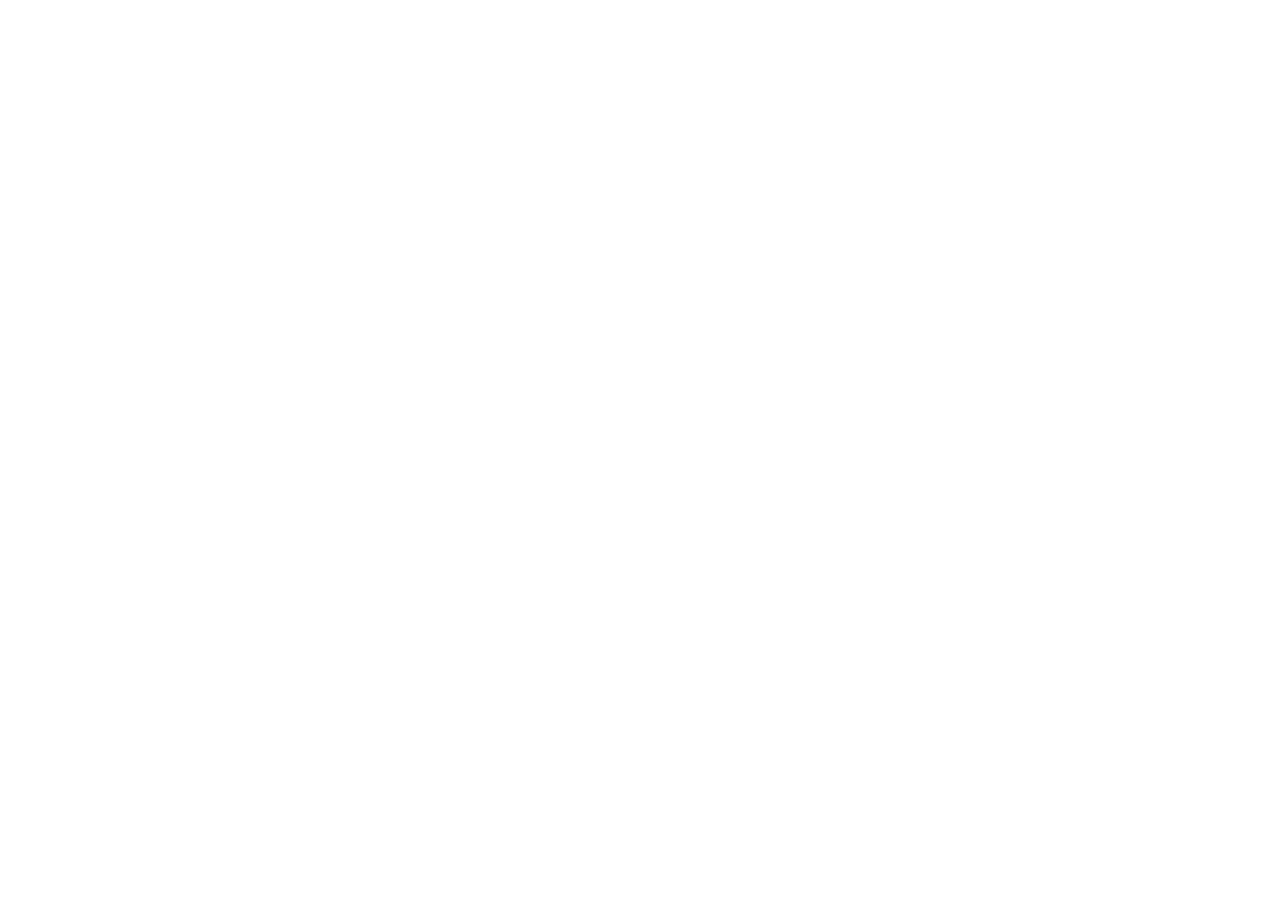
==== index.html @ 684671b3 "initial" ====
<DOCTYPE html>
<html>
    <!-- head of the index page -->
    <head>
        <meta name="viewport" content="width=device-width, initial-scale= 1.0">
        <link rel="stylesheet" src="./css/style.css">
        <script text="script/javascript" src="./js/main.js"></script>
        <script src="https://code.jquery.com/jquery-2.2.4.min.js" integrity="sha256-BbhdlvQf/xTY9gja0Dq3HiwQF8LaCRTXxZKRutelT44=" crossorigin="anonymous"></script>

    </head>

    <!-- body of the page -->
    <body>
        <!-- static top fixed navbar -->
        <div id="navbar">
        </div>
        <!-- jumbo box containing pics of the current articles -->
        <div id="jumbo">
        </div>
        <!-- content box for articles -->
        <div id="content_box">
        </div>
    </body>


</html>
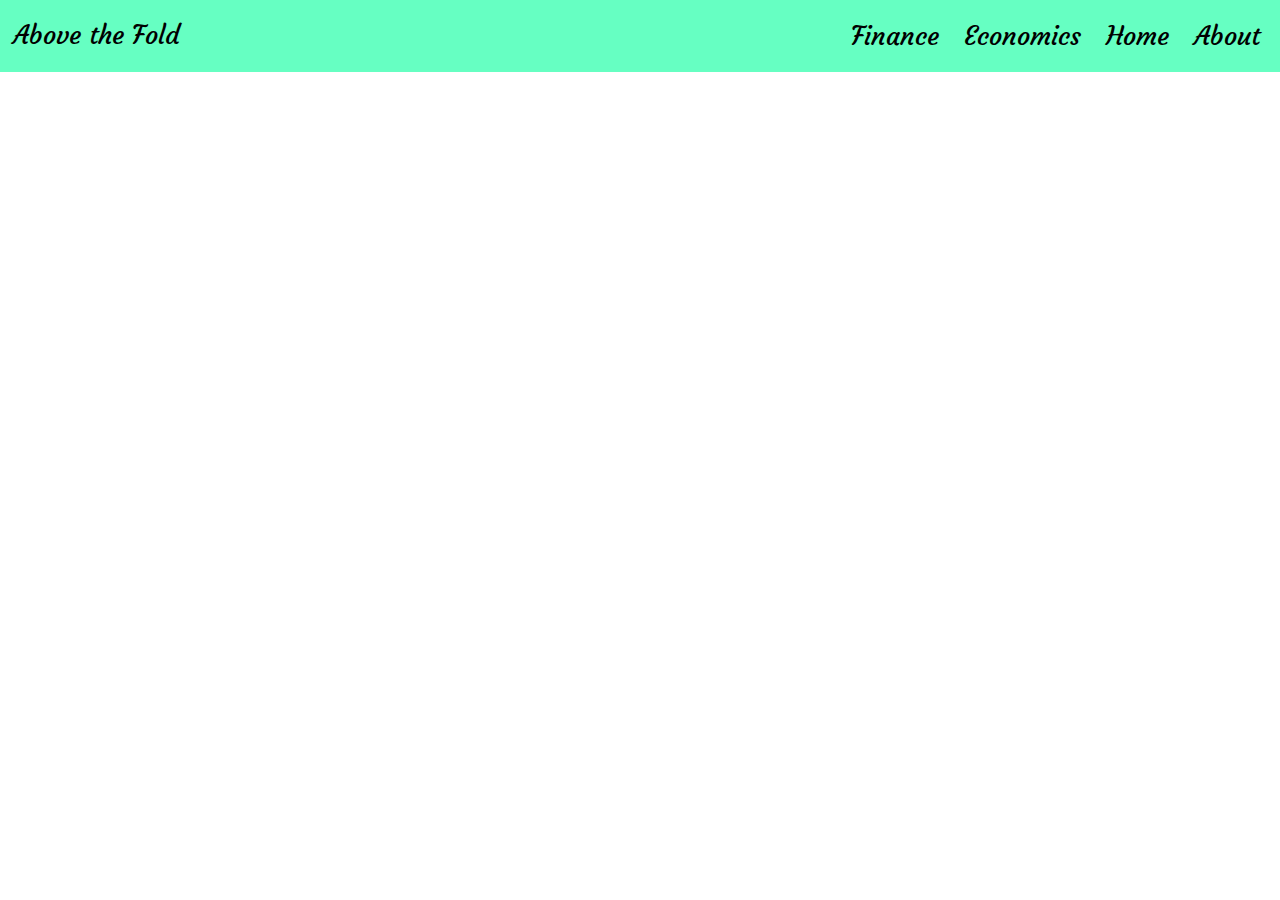
==== commit a4b09e59: "update" ====
--- a/index.html
+++ b/index.html
@@ -1,9 +1,9 @@
-<DOCTYPE html>
+<!DOCTYPE html>
 <html>
     <!-- head of the index page -->
     <head>
         <meta name="viewport" content="width=device-width, initial-scale= 1.0">
-        <link rel="stylesheet" src="./css/style.css">
+        <link rel="stylesheet" href="./css/style.css">
         <script text="script/javascript" src="./js/main.js"></script>
         <script src="https://code.jquery.com/jquery-2.2.4.min.js" integrity="sha256-BbhdlvQf/xTY9gja0Dq3HiwQF8LaCRTXxZKRutelT44=" crossorigin="anonymous"></script>
 
@@ -13,6 +13,13 @@
     <body>
         <!-- static top fixed navbar -->
         <div id="navbar">
+            <div id="logo">Above the Fold</div>
+            <div id="nav_topics">
+                <div class="nav_icons">About</div>
+                <div class="nav_icons">Home</div>
+                <div class="nav_icons">Economics</div>
+                <div class="nav_icons">Finance</div>
+            </div>
         </div>
         <!-- jumbo box containing pics of the current articles -->
         <div id="jumbo">
--- a/css/style.css
+++ b/css/style.css
@@ -0,0 +1,90 @@
+/*style sheet for the site*/
+@font-face{
+
+	font-family:"Courgette";
+	src:url("../fonts/Courgette-Regular.ttf");
+
+}
+html {
+
+	height:100%;
+	width:100%;
+
+}
+
+body {
+
+	font-family: "Courgette";
+	height:100%;
+	width:100%;
+	overflow:scroll;
+	margin:0 auto;
+}
+
+/*navbar properties*/
+
+#navbar {
+
+	height:8%;
+	width:100%;
+	display: inline-block;
+	background-color: #66ffc2;
+
+}
+
+#logo {
+
+	height:100%;
+	font-size: 2vw;
+	line-height: 100%;
+	text-align: center;
+	float: left;
+	width: 15%;
+	display: flex;
+ 	justify-content: center;
+ 	flex-direction: column;
+	color: black;
+	margin: 0;
+	padding: 0;
+
+
+}
+
+#nav_topics{
+
+	display:inline-block;
+	float: right;
+	text-align: center;
+	font-size: 2vw;
+	height: 100%;
+	color: black;
+}
+
+.nav_icons {
+
+	vertical-align: middle;
+	float:right;
+	margin-right:15px; 
+	height:100%;
+	display: flex;
+	padding-left: 5px;
+	padding-right: 5px; 
+ 	justify-content: center;
+ 	flex-direction: column;
+
+}
+.nav_icons:hover, .nav_icons:active {background-color: black; color: white;}
+
+/*image box properties*/
+
+#jumbo {
+
+
+}
+
+/*content properties*/
+
+#content_box {
+
+    
+}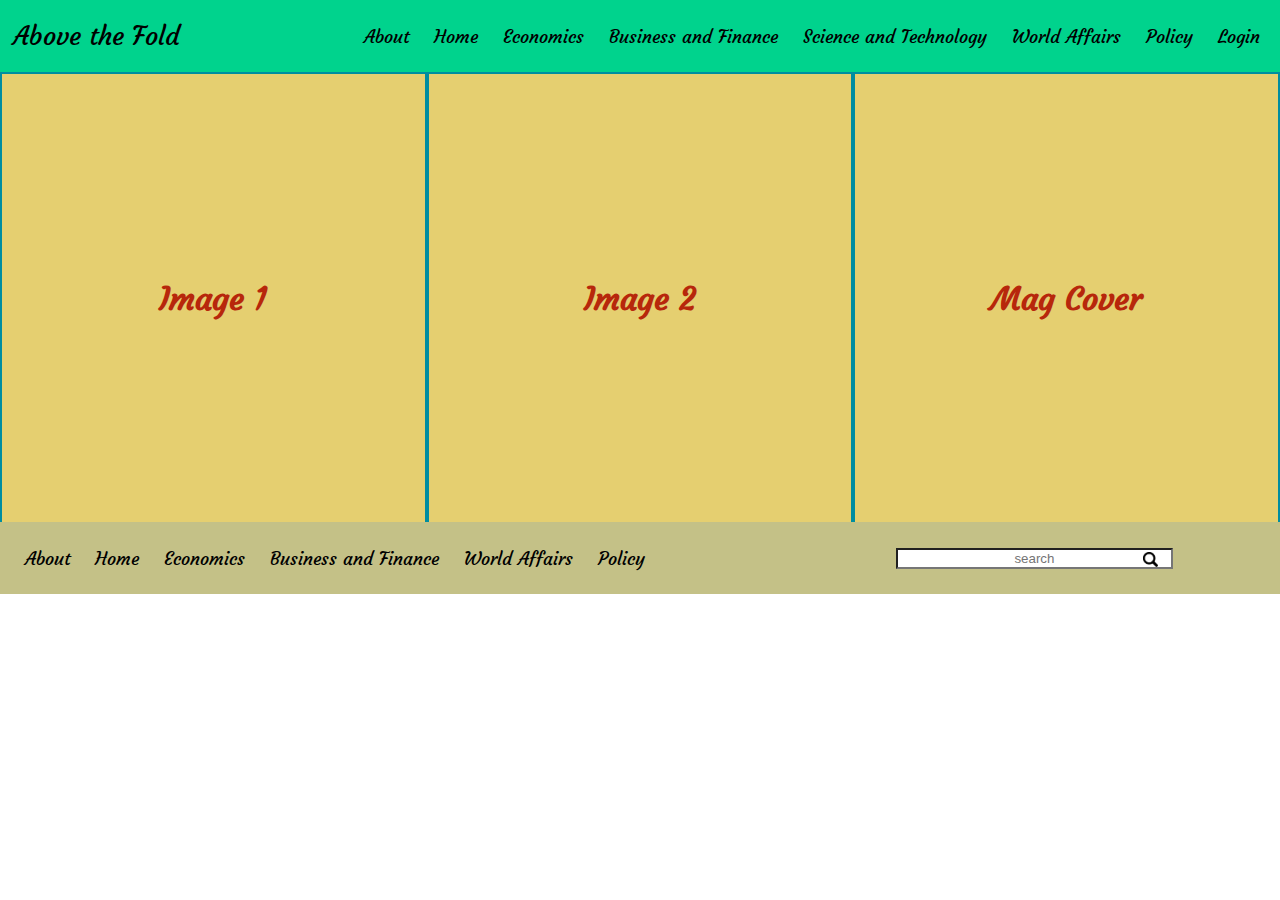
==== commit ae509974: "update" ====
--- a/index.html
+++ b/index.html
@@ -15,14 +15,37 @@
         <div id="navbar">
             <div id="logo">Above the Fold</div>
             <div id="nav_topics">
-                <div class="nav_icons">About</div>
+                <div class="nav_icons" style="  margin-left: auto;">About</div>
                 <div class="nav_icons">Home</div>
                 <div class="nav_icons">Economics</div>
-                <div class="nav_icons">Finance</div>
+                <div class="nav_icons">Business and Finance</div>
+                <div class="nav_icons">Science and Technology</div>
+                <div class="nav_icons">World Affairs</div>
+                <div class="nav_icons">Policy</div>
+                <div class="nav_icons">Login</div>
             </div>
         </div>
         <!-- jumbo box containing pics of the current articles -->
         <div id="jumbo">
+            <div class="jumbo_imgs" style="background-color=white;"><h1>Image 1</h1></div>
+            <div class="jumbo_imgs"><h1>Image 2</h1></div>
+            <div class="jumbo_imgs"><h1>Mag Cover</h1></div>
+        </div>
+        <!-- the second navbar -->
+        <div id="bodynav">
+            <div id="bodynav_topics">
+                <div class="bodynav_icons" style="margin-left:20px;">About</div>
+                <div class="bodynav_icons">Home</div>
+                <div class="bodynav_icons">Economics</div>
+                <div class="bodynav_icons">Business and Finance</div>
+                <div class="bodynav_icons">World Affairs</div>
+                <div class="bodynav_icons" style="margin-right:auto;">Policy</div>                
+            </div>
+            <div id="bodynav_searchbox">
+                <form  id="bodynav_form">
+                <input id="bodynav_searchfield" type="text" name="search" placeholder="search">
+                </form>
+            </div>
         </div>
         <!-- content box for articles -->
         <div id="content_box">
--- a/css/style.css
+++ b/css/style.css
@@ -28,7 +28,7 @@
 	height:8%;
 	width:100%;
 	display: inline-block;
-	background-color: #66ffc2;
+	background-color: #00D38D;
 
 }
 
@@ -36,7 +36,6 @@
 
 	height:100%;
 	font-size: 2vw;
-	line-height: 100%;
 	text-align: center;
 	float: left;
 	width: 15%;
@@ -52,10 +51,9 @@
 
 #nav_topics{
 
-	display:inline-block;
-	float: right;
+	display:flex;
+	justify-content: center;
 	text-align: center;
-	font-size: 2vw;
 	height: 100%;
 	color: black;
 }
@@ -66,6 +64,7 @@
 	float:right;
 	margin-right:15px; 
 	height:100%;
+	font-size: 1.4vw;
 	display: flex;
 	padding-left: 5px;
 	padding-right: 5px; 
@@ -73,14 +72,96 @@
  	flex-direction: column;
 
 }
-.nav_icons:hover, .nav_icons:active {background-color: black; color: white;}
+.nav_icons:hover, .nav_icons:active {background-color: #494538; color: white;}
 
 /*image box properties*/
 
 #jumbo {
 
+	width:100%;
+	overflow: none;
+	display: flex;
+	justify-content: center;
+	height: 50%;
 
 }
+
+.jumbo_imgs{
+
+	height:100%;
+	width:33.33%;
+	background-color: #E5CF70;
+	color:#B7270B;
+	display: flex;
+ 	justify-content: center;
+ 	flex-direction: column;
+ 	text-align: center;
+ 	border: 2px solid  #008DA0;
+
+}
+
+/*the second navbar properties*/
+#bodynav{
+
+	height:8%;
+	width:100%;
+	display: inline-block;
+	background-color: #C4C187;
+	color:black;
+
+}
+
+#bodynav_topics{
+
+	height:100%;
+	display:flex;
+	justify-content: center;
+	text-align: center;
+	float: left;
+}
+
+.bodynav_icons {
+
+	vertical-align: middle;
+	float:left;
+	margin-right:15px; 
+	height:100%;
+	font-size: 1.4vw;
+	display: flex;
+	padding-left: 5px;
+	padding-right: 5px; 
+ 	justify-content: center;
+ 	flex-direction: column;
+
+}
+.bodynav_icons:hover, .bodynav_icons:active {background-color: #494538; color: white;}
+
+#bodynav_searchbox{
+
+	width:30%;
+	height:100%;
+	float: right;
+}
+
+#bodynav_form{
+
+	width: 100%;
+	height:100%;
+	display: flex;
+	justify-content: center;
+ 	flex-direction: column;
+} 
+
+#bodynav_searchfield{
+
+	width:70%;
+	text-align: center;
+	background-image: url("../img/searchicon.png");
+	background-size: 15px 15px;
+	background-position: 95% 2px;
+	background-repeat: no-repeat;
+}
+
 
 /*content properties*/
 
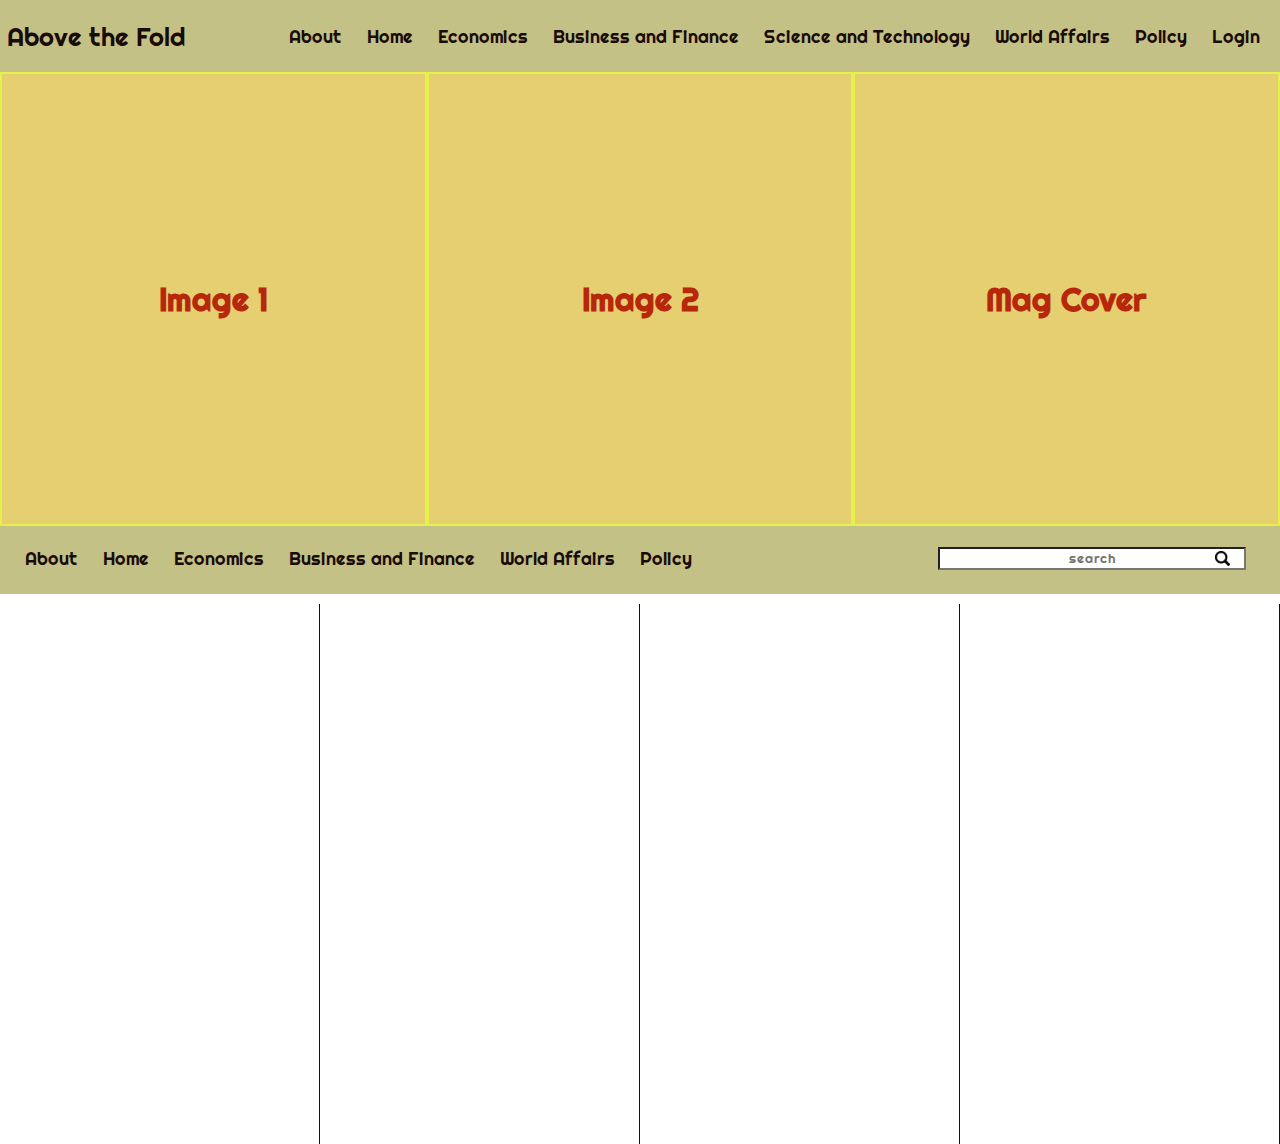
==== commit 6a9b37ac: "update3" ====
--- a/index.html
+++ b/index.html
@@ -43,12 +43,32 @@
             </div>
             <div id="bodynav_searchbox">
                 <form  id="bodynav_form">
-                <input id="bodynav_searchfield" type="text" name="search" placeholder="search">
+                <input id="bodynav_searchfield" type="text" align="middle"; name="search" placeholder="search">
                 </form>
             </div>
         </div>
         <!-- content box for articles -->
         <div id="content_box">
+            <div id="livebox">
+                <div id="update">
+                </div>
+                <div  id="recentupdates">
+                </div>
+                <div id="recentcomments">
+                </div>
+                <div id="archives">
+                </div>
+                
+            </div>
+            <div id="column1">
+                
+            </div>
+            <div id="column2">
+                
+            </div>
+            <div id="column3">
+                
+            </div>
         </div>
     </body>
 
--- a/css/style.css
+++ b/css/style.css
@@ -1,8 +1,8 @@
 /*style sheet for the site*/
 @font-face{
 
-	font-family:"Courgette";
-	src:url("../fonts/Courgette-Regular.ttf");
+	font-family:"Righteous";
+	src:url("../fonts/Righteous-Regular.ttf");
 
 }
 html {
@@ -14,7 +14,7 @@
 
 body {
 
-	font-family: "Courgette";
+	font-family: "Righteous";
 	height:100%;
 	width:100%;
 	overflow:scroll;
@@ -27,8 +27,7 @@
 
 	height:8%;
 	width:100%;
-	display: inline-block;
-	background-color: #00D38D;
+	background-color: #C4C187;
 
 }
 
@@ -42,7 +41,7 @@
 	display: flex;
  	justify-content: center;
  	flex-direction: column;
-	color: black;
+	color: #190B05;
 	margin: 0;
 	padding: 0;
 
@@ -55,7 +54,7 @@
 	justify-content: center;
 	text-align: center;
 	height: 100%;
-	color: black;
+	color: #190B05;
 }
 
 .nav_icons {
@@ -72,7 +71,7 @@
  	flex-direction: column;
 
 }
-.nav_icons:hover, .nav_icons:active {background-color: #494538; color: white;}
+.nav_icons:hover, .nav_icons:active {background-color: #494538; color: #98A584;}
 
 /*image box properties*/
 
@@ -96,7 +95,7 @@
  	justify-content: center;
  	flex-direction: column;
  	text-align: center;
- 	border: 2px solid  #008DA0;
+ 	border: 2px solid #E6F24B;
 
 }
 
@@ -105,9 +104,8 @@
 
 	height:8%;
 	width:100%;
-	display: inline-block;
 	background-color: #C4C187;
-	color:black;
+	color:#190B05;
 
 }
 
@@ -134,7 +132,7 @@
  	flex-direction: column;
 
 }
-.bodynav_icons:hover, .bodynav_icons:active {background-color: #494538; color: white;}
+.bodynav_icons:hover, .bodynav_icons:active {background-color: #494538; color:#98A584;}
 
 #bodynav_searchbox{
 
@@ -154,12 +152,15 @@
 
 #bodynav_searchfield{
 
-	width:70%;
+	width:300px;
+	margin-left: calc(50% - 150px);
 	text-align: center;
 	background-image: url("../img/searchicon.png");
 	background-size: 15px 15px;
 	background-position: 95% 2px;
 	background-repeat: no-repeat;
+	color: #E6F24B;
+	font-family: "Righteous"
 }
 
 
@@ -167,5 +168,57 @@
 
 #content_box {
 
-    
+	display: flex;
+	padding-top: 10px;
+ 	justify-content: center;
+ 	min-height:40vh;
+}
+
+#livebox{
+
+	width:25%;
+	display: flex;
+	flex-direction:column;
+	min-height:40vh;
+	border-right: 1px solid #190B05;
+}
+
+
+#update{
+
+	width:100%;
+	height:30vh;
+}
+
+#recentupdates{
+
+	width:100%;
+	height:30vh;
+}
+
+#column1{
+
+	width:25%;
+	min-height:40vh;
+	display: flex;
+	flex-direction:column;
+	border-right: 1px solid #190B05;
+}
+
+#column2{
+
+	width:25%;
+	min-height:40vh;
+	display: flex;
+	flex-direction:column;	
+	border-right: 1px solid #190B05;
+}
+
+#column3{
+
+	width:25%;
+	min-height:40vh;
+	display: flex;
+	flex-direction:column;	
+	border-right: 1px solid #190B05;
 }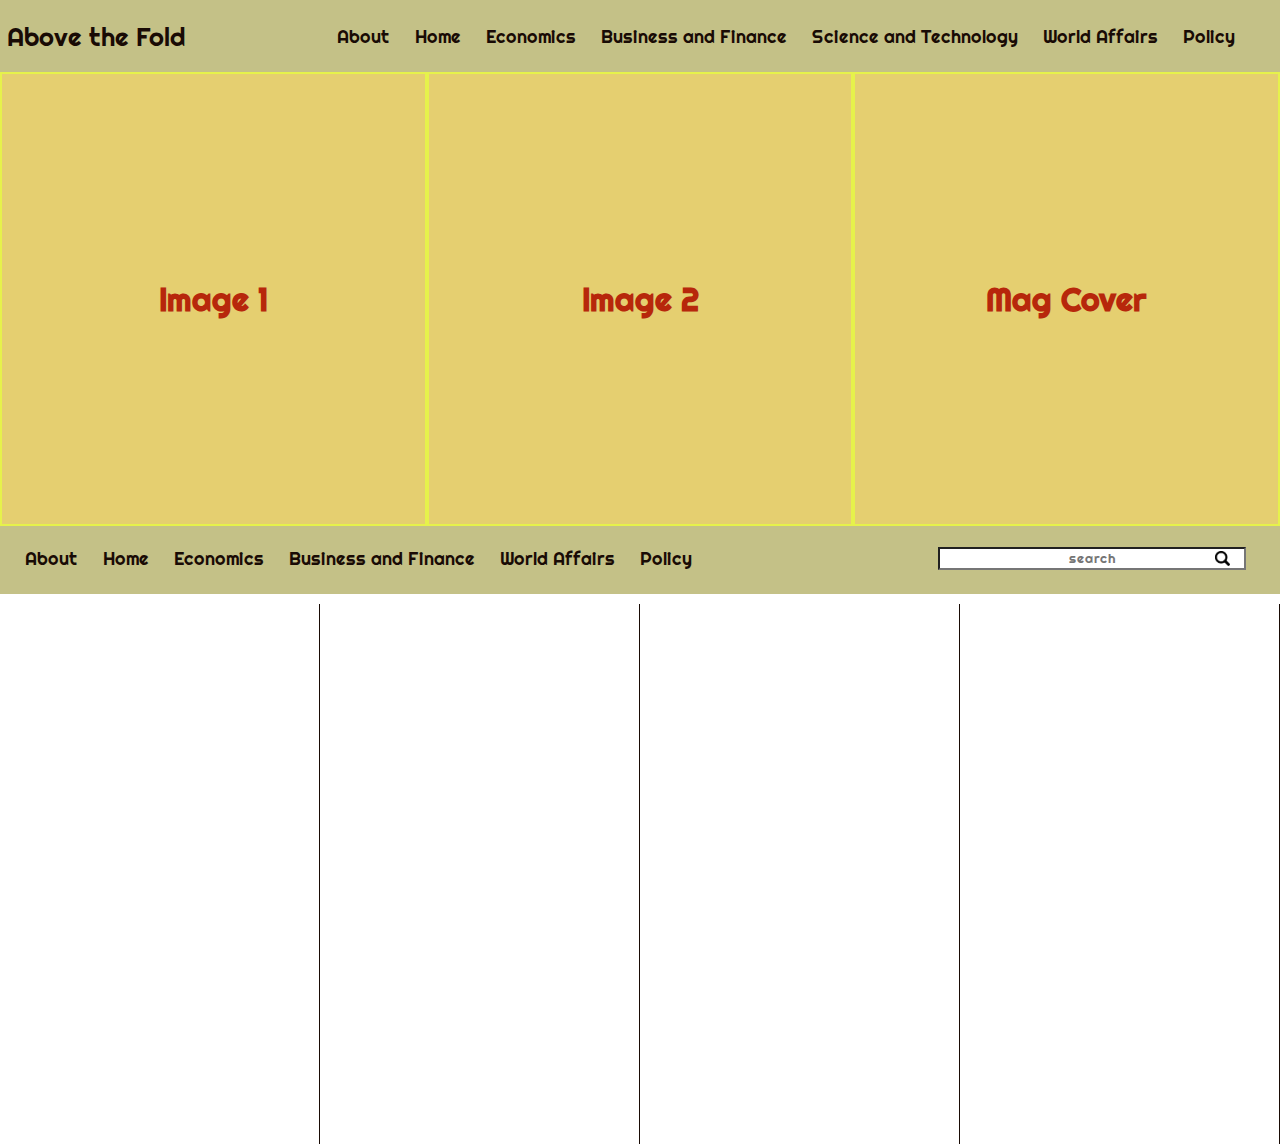
==== commit abbbdffa: "google sign-in" ====
--- a/index.html
+++ b/index.html
@@ -3,10 +3,11 @@
     <!-- head of the index page -->
     <head>
         <meta name="viewport" content="width=device-width, initial-scale= 1.0">
-        <link rel="stylesheet" href="./css/style.css">
-        <script text="script/javascript" src="./js/main.js"></script>
-        <script src="https://code.jquery.com/jquery-2.2.4.min.js" integrity="sha256-BbhdlvQf/xTY9gja0Dq3HiwQF8LaCRTXxZKRutelT44=" crossorigin="anonymous"></script>
-
+        <meta name="google-signin-client_id" content="302023582580-mlraja9l9cd5ojoltronuqs0gole4ljk.apps.googleusercontent.com">
+        <script src="https://apis.google.com/js/platform.js" async defer></script>
+        <script src="https://code.jquery.com/jquery-2.2.4.min.js" integrity="" crossorigin="anonymous"></script>
+        <link rel="stylesheet" href="./css/style.css" integrity="">
+        <script text="script/javascript" src="./js/main.js" ></script>
     </head>
 
     <!-- body of the page -->
@@ -22,7 +23,7 @@
                 <div class="nav_icons">Science and Technology</div>
                 <div class="nav_icons">World Affairs</div>
                 <div class="nav_icons">Policy</div>
-                <div class="nav_icons">Login</div>
+                <div class="nav_icons"><div class="g-signin2" data-onsuccess="onSignIn" data-theme="dark"></div></div>
             </div>
         </div>
         <!-- jumbo box containing pics of the current articles -->
@@ -70,6 +71,7 @@
                 
             </div>
         </div>
+
     </body>
 
 
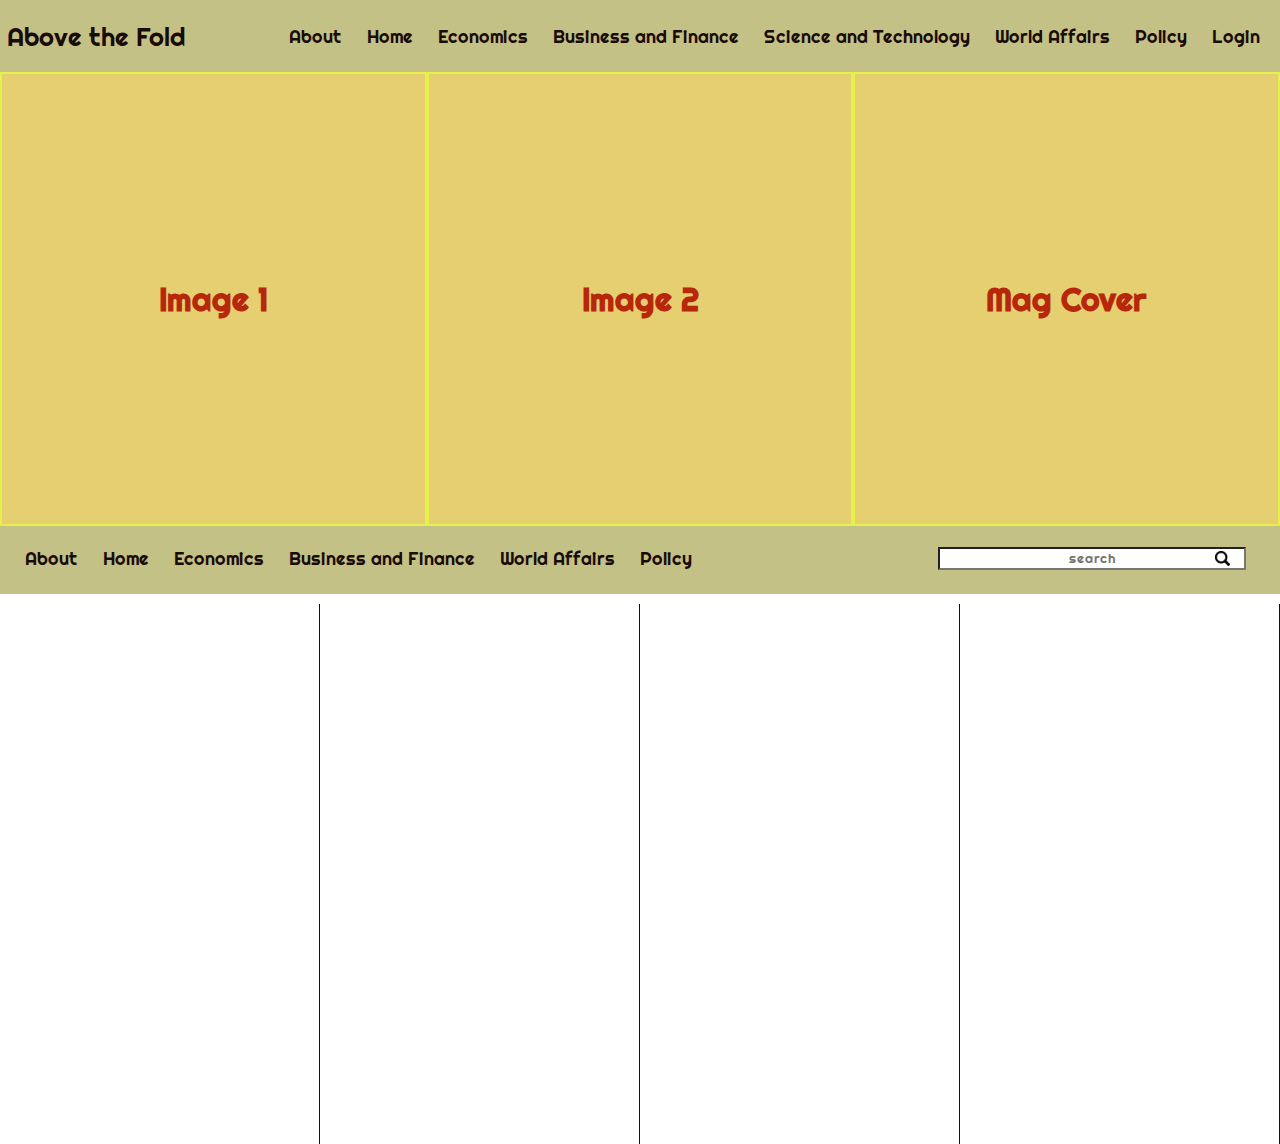
==== commit f5f0a12e: "login page" ====
--- a/index.html
+++ b/index.html
@@ -23,7 +23,7 @@
                 <div class="nav_icons">Science and Technology</div>
                 <div class="nav_icons">World Affairs</div>
                 <div class="nav_icons">Policy</div>
-                <div class="nav_icons"><div class="g-signin2" data-onsuccess="onSignIn" data-theme="dark"></div></div>
+                <div class="nav_icons">Login</div>
             </div>
         </div>
         <!-- jumbo box containing pics of the current articles -->
